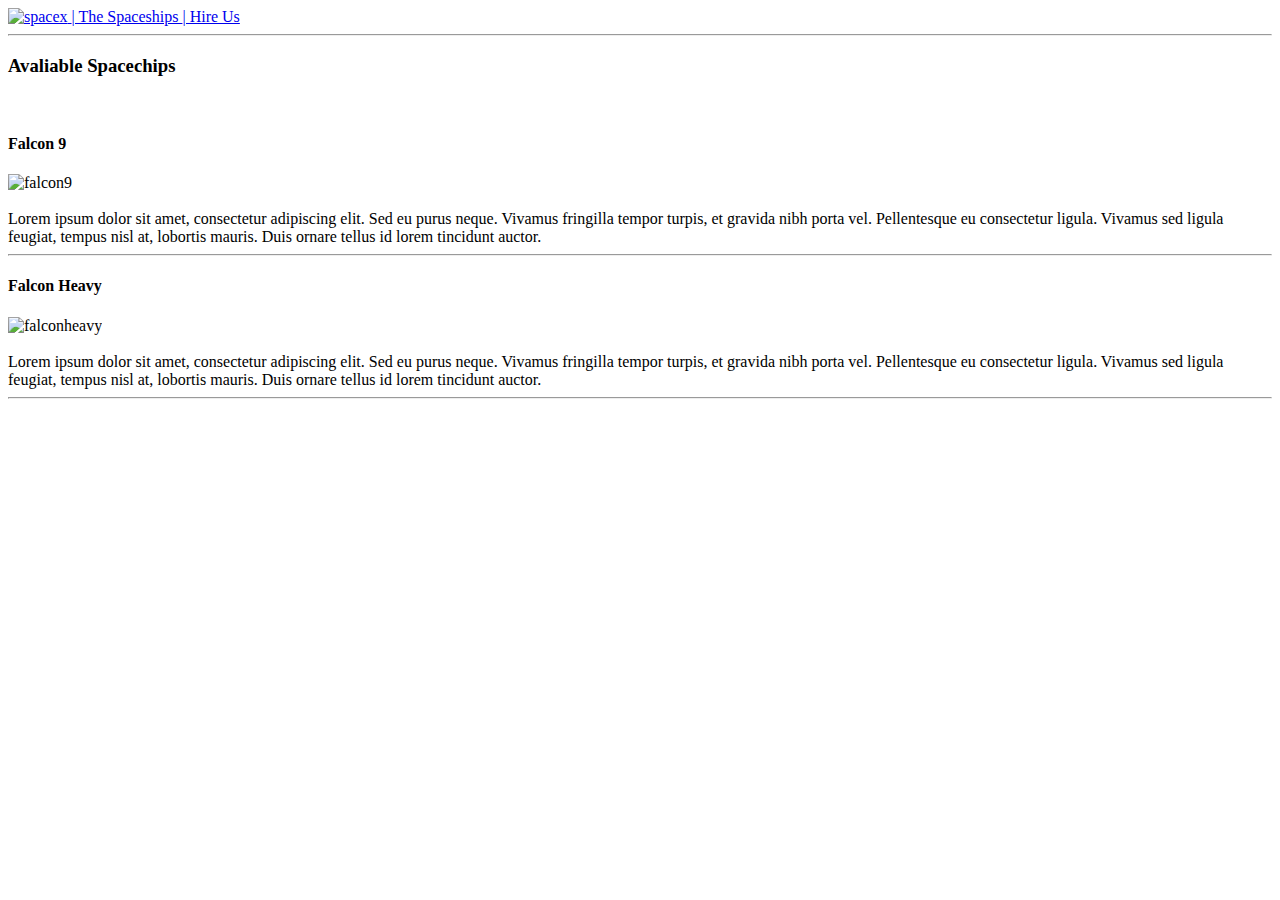
==== The spaceships.html @ 4c01ffb5 "Add files via upload" ====
<!DOCTYPE html>
<html>
    <head>
        <title>SpaceX</title>
    </head>
    <nav>
        <a href="Site Completo.html" > <img src = "logo.png" alt = "spacex" width = 200 height = 50> </a>
        <a href ="The spaceships.html">| The Spaceships </a>
        <a href ="Hire Us.html">| Hire Us </a>
        <hr>
    </nav>
    <body>
        <h3>Avaliable Spacechips</h3>
        <section>
            <p>
                <br>
                <h4>Falcon 9</h4>
                <img src = "falcon_9.jpg" alt = "falcon9" width = 300 height = 400> <br>
                <br>
                Lorem ipsum dolor sit amet, consectetur adipiscing elit. Sed eu purus neque. Vivamus fringilla tempor turpis, et gravida nibh porta vel. Pellentesque eu consectetur ligula. Vivamus sed ligula feugiat, tempus nisl at, lobortis mauris. Duis ornare tellus id lorem tincidunt auctor. 
                <hr>
            </p>
        </section>
        <section>
            <p>
                <h4>Falcon Heavy</h4>
                <img src = "falcon_heavy.jpg" alt = "falconheavy" width = 300 height = 400> <br>
                <br>
                Lorem ipsum dolor sit amet, consectetur adipiscing elit. Sed eu purus neque. Vivamus fringilla tempor turpis, et gravida nibh porta vel. Pellentesque eu consectetur ligula. Vivamus sed ligula feugiat, tempus nisl at, lobortis mauris. Duis ornare tellus id lorem tincidunt auctor. 
                <hr>
            </p>
            </section>
    </body>
</html>
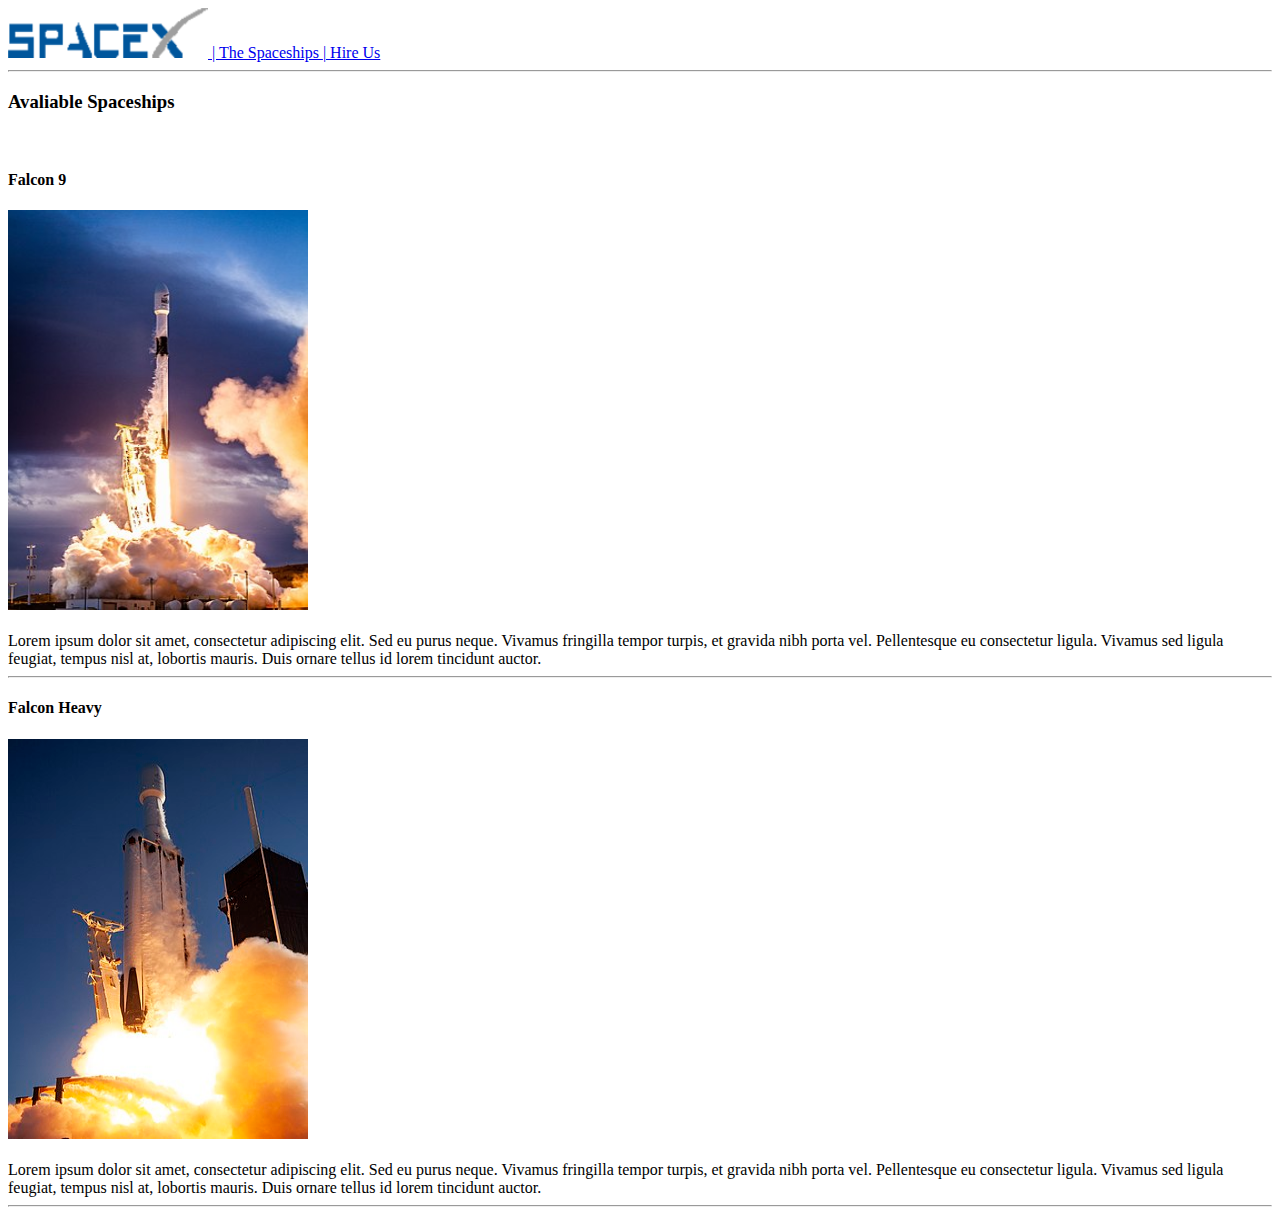
==== commit d13806fc: "Update The spaceships.html" ====
--- a/The spaceships.html
+++ b/The spaceships.html
@@ -4,13 +4,13 @@
         <title>SpaceX</title>
     </head>
     <nav>
-        <a href="Site Completo.html" > <img src = "logo.png" alt = "spacex" width = 200 height = 50> </a>
+        <a href="index.html" > <img src = "logo.png" alt = "spacex" width = 200 height = 50> </a>
         <a href ="The spaceships.html">| The Spaceships </a>
         <a href ="Hire Us.html">| Hire Us </a>
         <hr>
     </nav>
     <body>
-        <h3>Avaliable Spacechips</h3>
+        <h3>Avaliable Spaceships</h3>
         <section>
             <p>
                 <br>
@@ -31,4 +31,4 @@
             </p>
             </section>
     </body>
-</html>+</html>
